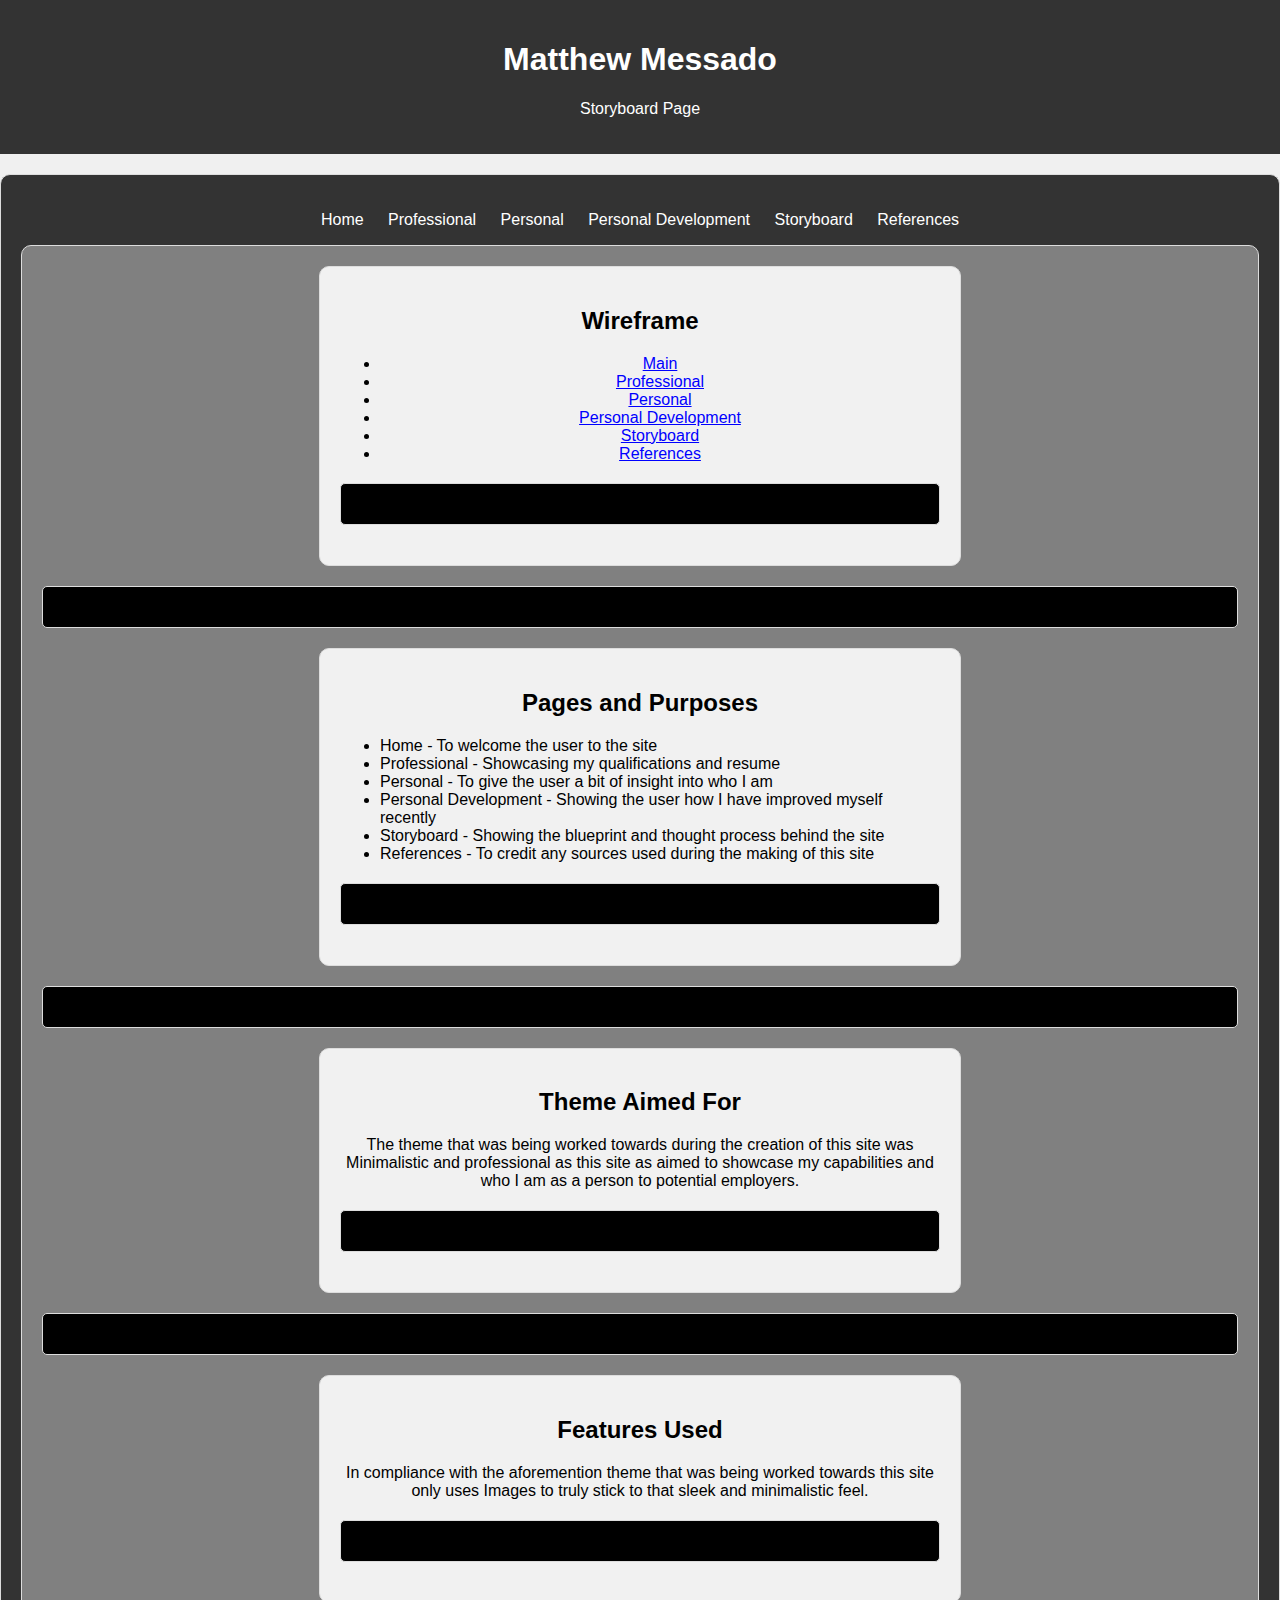
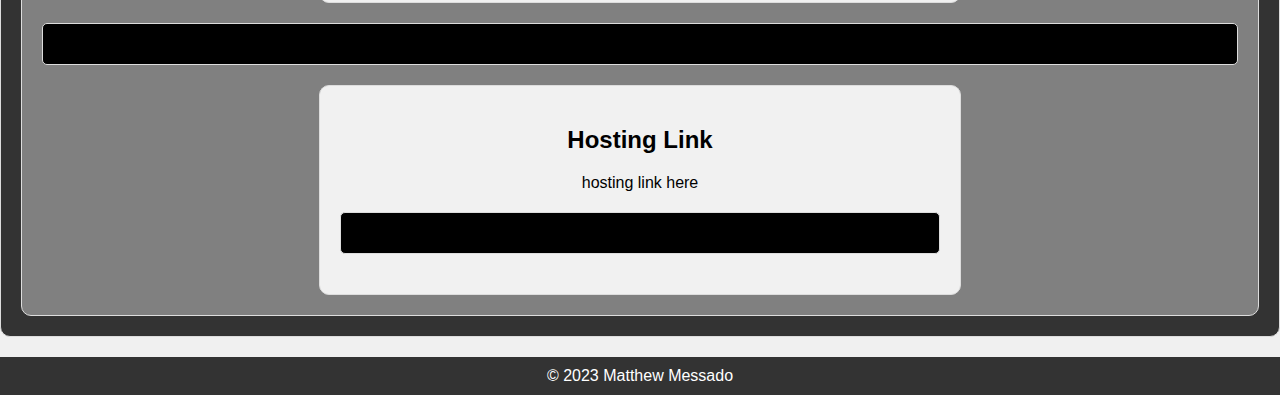
==== Codes/storyboard.html @ 2eecf6df "2205917_IA2" ====
<!DOCTYPE html>
<html>
<head>
    <link rel="stylesheet" type="text/css" href="style.css">
</head>
<body>
    <header>
        <h1>Matthew Messado</h1>
        <p>Storyboard Page</p>
    </header>

    <section class="massSection">

    <nav class="navbar">
        <ul>
            <li><a href="index.html" style="color: white;">Home</a></li>
            <li><a href="professional.html" style="color: white;">Professional</a></li>
            <li><a href="personal.html" style="color: white;">Personal</a></li>
            <li><a href="personaldevelopment.html" style="color: white;">Personal Development</a></li>
            <li><a href="storyboard.html" style="color: white;">Storyboard</a></li>
            <li><a href="references.html" style="color: white;">References</a></li>
        </ul>
    </nav>

    <section class="container">

        <section class="container2">
            <center><h2>Wireframe</h2></center>
            <p>
                <ul>
                    <center>
                    <li><a href="/Images/MNP.jpg" style="color: blue;">Main</a></li>
                    <li><a href="/Images/PFP.jpg" style="color: blue;">Professional</a></li>
                    <li><a href="/Images/PP.jpg" style="color: blue;">Personal</a></li>
                    <li><a href="/Images/PDP.jpg" style="color: blue;">Personal Development</a></li>
                    <li><a href="/Images/SBP.jpg" style="color: blue;">Storyboard</a></li>
                    <li><a href="/Images/RFP.jpg" style="color: blue;">References</a></li>
                    </center>
                </ul>
            </p>
            <section class="separator"></section>
        </section>

        <section class="separator"></section>

        <section class="container2">
            <p><center><h2>Pages and Purposes</h2></center></p>
            <ul>
                <li>Home - To welcome the user to the site</li>
                <li>Professional - Showcasing my qualifications and resume</li>
                <li>Personal - To give the user a bit of insight into who I am</li>
                <li>Personal Development - Showing the user how I have improved myself recently</li>
                <li>Storyboard - Showing the blueprint and thought process behind the site</li>
                <li>References - To credit any sources used during the making of this site</li>
            </ul>
            <section class="separator"></section>
        </section>
       
        <section class=separator></section>

        <section class="container2">
            <h2><center>Theme Aimed For</center></h2>
               <center> <p>The theme that was being worked towards during the creation of this site was Minimalistic and professional
                as this site as aimed to showcase my capabilities and who I am as a person to potential employers.
               </p></center>
        <section class="separator"></section>
        </section>
        
        <section class="separator"></section>

        <section class="container2">
            <h2><center>Features Used</h2></center>
           <center> <p>
                In compliance with the aforemention theme that was being worked towards this site only
                uses Images to truly stick to that sleek and minimalistic feel.
            </p></center>
            <section class="separator"></section>
        </section>

        <section class="separator"></section>

        <section class="container2">
            <center><h2>Hosting Link</h2></center>
            <p>
                <center>hosting link here</center>
            </p>
            <section class="separator"></section>
        </section> 
    </section>
    
</section>
    <footer>
        &copy; 2023 Matthew Messado 
    </footer>
</body>
</html>
---- Codes/style.css ----
/* Reset some default browser styles */
body {
    margin: 0;
    padding: 0;
    font-family: Arial, sans-serif;
    background-color: #f0f0f0; /* Change to your preferred background color */
}

/* Define a container for the main content */
.container {
    max-width: 1200px;
    margin: 0 auto;
    padding: 20px;
    background-color:grey;
    border-radius:10px;

}

.container2 {
    border-radius: 10px;
    max-width: 600px;
    max-height: 700px;
    margin: 0 auto;
    padding: 20px;
    background-color:rgb(241, 241, 241);
}

.white
{
    color:white
}

.separator
{
    background-color: black;
}

.massSection
{
    background-color: #333;
    border-radius: 10px;
}

/* Style header and navigation */
header {
    background-color: #333;
    color: #fff;
    text-align: center;
    padding: 20px;
}a

nav ul {
    list-style: none;
    padding: 0;
}

nav li {
    display: inline;
    margin-right: 20px;
}

nav a {
    text-decoration: none;
    color: #fff;
}

/* Style sections, articles, and footer */
section, article {
    background-color: #fff;
    padding: 20px;
    margin: 20px 0;
    border: 1px solid #ddd;
    border-radius: 5px;
}

/* Style the footer */
footer {
    background-color: #333;
    color: #fff;
    text-align: center;
    padding: 10px;
}

.navbar {
    text-align: center; /* Center the text horizontally */
}

.navbar ul {
    list-style: none;
    padding: 0;
}

.navbar li {
    display: inline-block; /* Display list items inline */
    margin: 0 10px; /* Add some spacing between items */
}
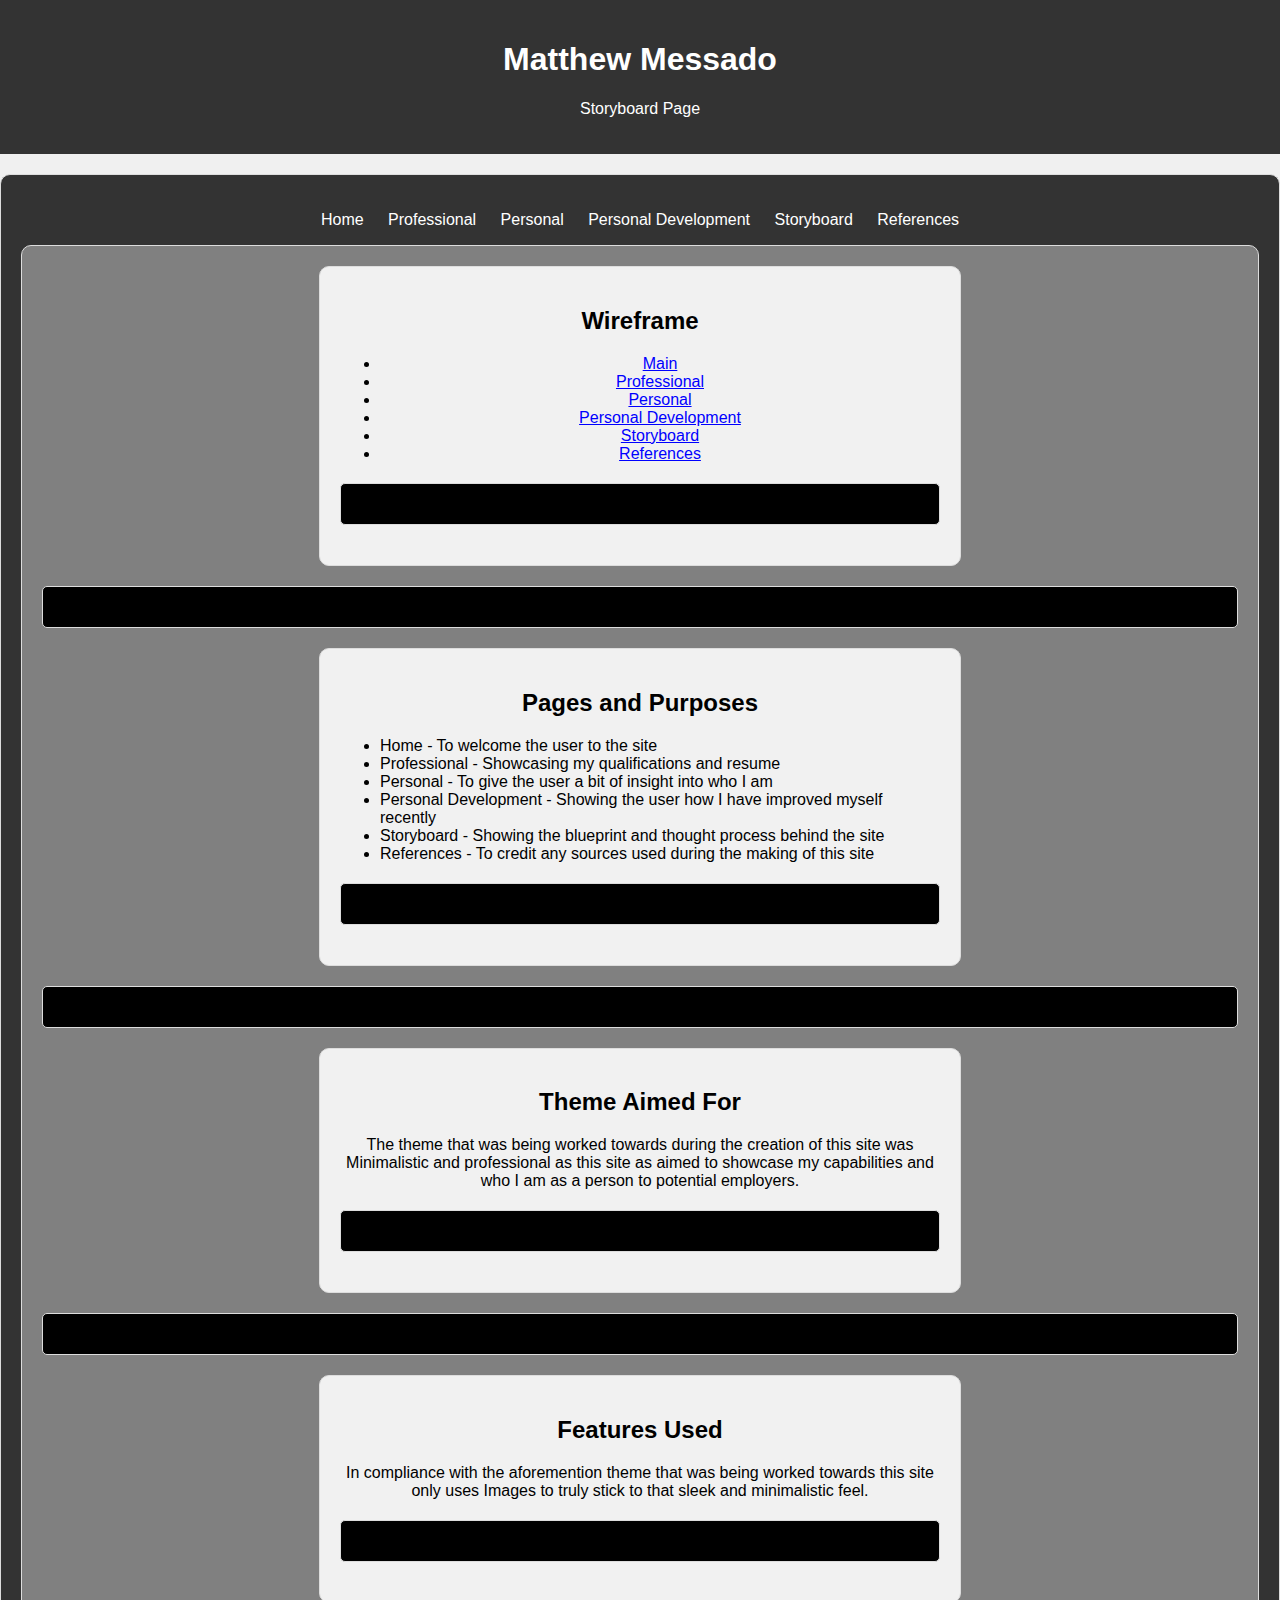
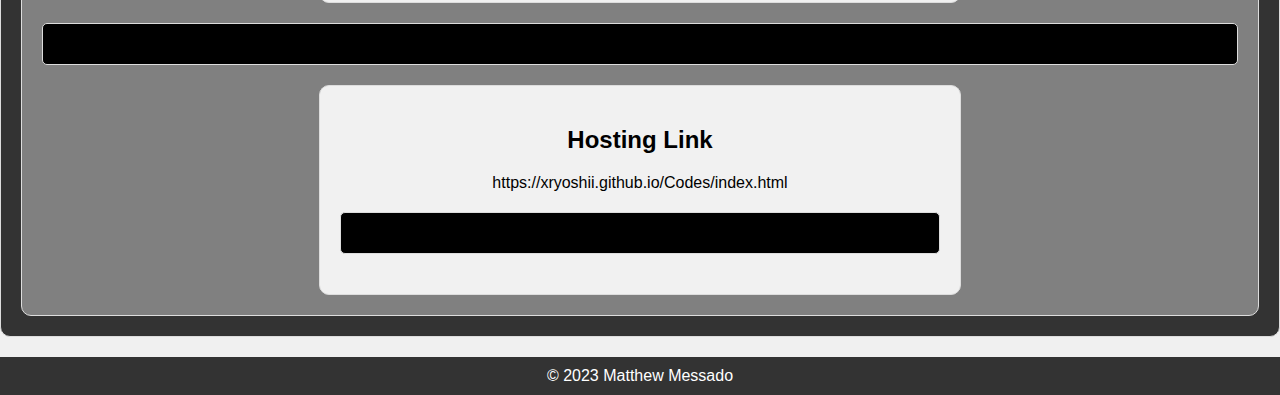
==== commit dcb78b55: "Upd" ====
--- a/Codes/storyboard.html
+++ b/Codes/storyboard.html
@@ -82,7 +82,7 @@
         <section class="container2">
             <center><h2>Hosting Link</h2></center>
             <p>
-                <center>hosting link here</center>
+                <center>https://xryoshii.github.io/Codes/index.html</center>
             </p>
             <section class="separator"></section>
         </section> 
